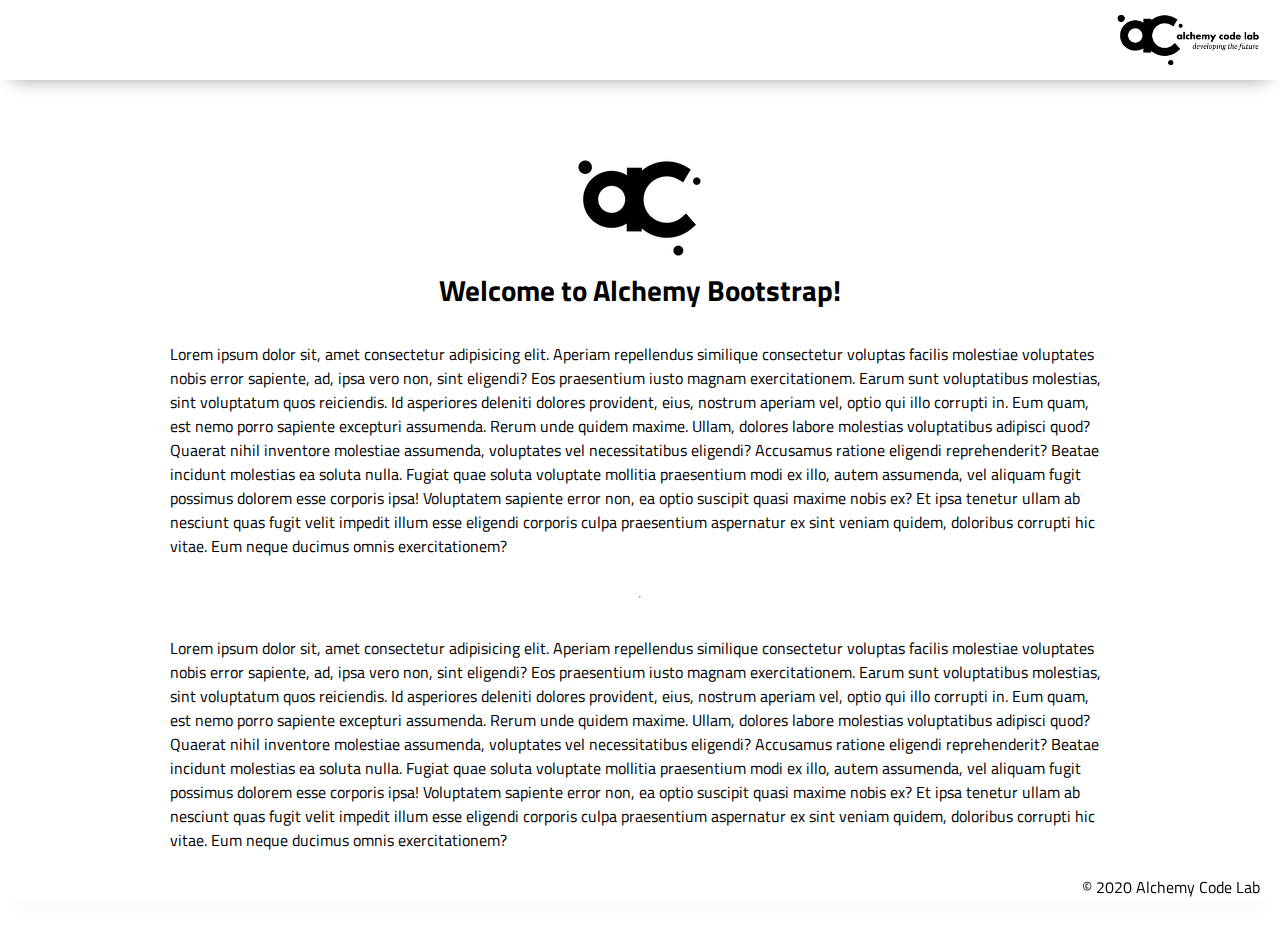
==== index.html @ 16d1131f "Initial commit" ====
<!DOCTYPE html>
<html lang="en">

<head>
    <meta charset="UTF-8">
    <meta name="viewport" content="width=device-width, initial-scale=1.0">
    <meta http-equiv="X-UA-Compatible" content="ie=edge">
    <link href="https://fonts.googleapis.com/css2?family=Titillium+Web:wght@300&display=swap" rel="stylesheet">
    <link rel="stylesheet" href="./styles/reset.css">
    <link rel="stylesheet" href="./styles/style.css">
    <link rel="stylesheet" href="./styles/home.css">
    <title>Document</title>
</head>

<body>
    <header>
        <div class="gutter-right logo">
            <img src="assets/big-logo.png" />
        </div>
    </header>
    <main>
        <section class="main-section">
            <img class="main-logo" src="./assets/alchemy-logo.png" />
            <h2>
                Welcome to Alchemy Bootstrap!
            </h2>

            <p>
                Lorem ipsum dolor sit, amet consectetur adipisicing elit. Aperiam repellendus similique consectetur
                voluptas facilis molestiae voluptates nobis error sapiente, ad, ipsa vero non, sint eligendi? Eos
                praesentium iusto magnam exercitationem.
                Earum sunt voluptatibus molestias, sint voluptatum quos reiciendis. Id asperiores deleniti dolores
                provident, eius, nostrum aperiam vel, optio qui illo corrupti in. Eum quam, est nemo porro sapiente
                excepturi assumenda.
                Rerum unde quidem maxime. Ullam, dolores labore molestias voluptatibus adipisci quod? Quaerat nihil
                inventore molestiae assumenda, voluptates vel necessitatibus eligendi? Accusamus ratione eligendi
                reprehenderit? Beatae incidunt molestias ea soluta nulla.
                Fugiat quae soluta voluptate mollitia praesentium modi ex illo, autem assumenda, vel aliquam fugit
                possimus dolorem esse corporis ipsa! Voluptatem sapiente error non, ea optio suscipit quasi maxime nobis
                ex?
                Et ipsa tenetur ullam ab nesciunt quas fugit velit impedit illum esse eligendi corporis culpa
                praesentium aspernatur ex sint veniam quidem, doloribus corrupti hic vitae. Eum neque ducimus omnis
                exercitationem?
            </p>
            <hr />
            <p>
                Lorem ipsum dolor sit, amet consectetur adipisicing elit. Aperiam repellendus similique consectetur
                voluptas facilis molestiae voluptates nobis error sapiente, ad, ipsa vero non, sint eligendi? Eos
                praesentium iusto magnam exercitationem.
                Earum sunt voluptatibus molestias, sint voluptatum quos reiciendis. Id asperiores deleniti dolores
                provident, eius, nostrum aperiam vel, optio qui illo corrupti in. Eum quam, est nemo porro sapiente
                excepturi assumenda.
                Rerum unde quidem maxime. Ullam, dolores labore molestias voluptatibus adipisci quod? Quaerat nihil
                inventore molestiae assumenda, voluptates vel necessitatibus eligendi? Accusamus ratione eligendi
                reprehenderit? Beatae incidunt molestias ea soluta nulla.
                Fugiat quae soluta voluptate mollitia praesentium modi ex illo, autem assumenda, vel aliquam fugit
                possimus dolorem esse corporis ipsa! Voluptatem sapiente error non, ea optio suscipit quasi maxime nobis
                ex?
                Et ipsa tenetur ullam ab nesciunt quas fugit velit impedit illum esse eligendi corporis culpa
                praesentium aspernatur ex sint veniam quidem, doloribus corrupti hic vitae. Eum neque ducimus omnis
                exercitationem?
            </p>

        </section>
    </main>
    <footer>
        <div class="copy gutter-right">&copy; 2020 Alchemy Code Lab</div>
    </footer>

    <script type="module" src="./app.js"></script>
</body>

</html>
---- styles/style.css ----
body {
    /* https://coolors.co/generate and click export -> scss to get the colors to copy and paste below*/
    /* --color1: hsla(349, 69%, 76%, 1);
    --color2: hsla(207, 67%, 44%, 1);
    --color3: hsla(200, 61%, 56%, 1);
    --color4: hsla(187, 41%, 94%, 1);
    --color5: hsla(170, 28%, 95%, 1); */

    /* --color1: hsla(45, 86%, 83%, 1);
    --color2: hsla(135, 65%, 98%, 1);
    --color3: hsla(315, 37%, 86%, 1);
    --color4: hsla(45, 73%, 98%, 1);
    --color5: hsla(224, 40%, 79%, 1); */
    
    --header-height: 80px;
    --shadow: 0px 10px 20px -12px rgba(0,0,0,0.45);
    --gutter: 30px;
    --footer-height: 25px;
    
    font-family: 'Titillium Web', sans-serif;
    background-color: var(--color2);
}

main {
    display: flex;
    flex-direction: column;
    justify-content: center;
    align-items: center;
    margin-bottom: calc(var(--footer-height));
}

section {
    background-color: var(--color5);
    width: 1000px;
    max-width: 80%;
    display: flex;
    flex-direction: column;
    justify-content: center;
    align-items: center;
    padding-top: var(--gutter);
    padding-bottom: var(--gutter);
    margin-top: var(--gutter);
    margin-bottom: var(--gutter);
    border: solid 2px var(--color1);
}

header {
    display: flex;
    justify-content: flex-end;
    background-color: var(--color3);
    height: var(--header-height);
    box-shadow: var(--shadow);
}

footer {
    display: flex;
    justify-content: flex-end;
    background-color: var(--color3);
    box-shadow: var(--shadow);
}


h2 {
    font-size: 1.8rem;
    font-weight: bold;
}

.gutter-right {
    margin-right: 20px;
}

.main-logo {
    animation: pulse 5s infinite ease-in-out;
}

header img {
    height: var(--header-height);
}

p {
    margin: var(--gutter);
}
  
footer {
    position: fixed;
    width: 100%;
    bottom: 0;
    height: var(--footer-height);
    display: flex;
    justify-content: flex-end;
    background-color: var(--color3);
    box-shadow: var(--shadow);
}
  
  @keyframes pulse {
    20% {
      transform: rotate3d(-10, -10, -10, 50deg) scale(1.2);
    }

    40% {
        transform: rotate3d(10, 10, -10, 50deg) scale(1);
    }

    60% {
        transform: rotate3d(-10, 10, 10, 50deg) scale(1.2);
      }

    80% {
        transform: rotate3d(10, 10, 10, 50deg) scale(1);
    }

  }
---- styles/home.css ----
/* add home page styles here */
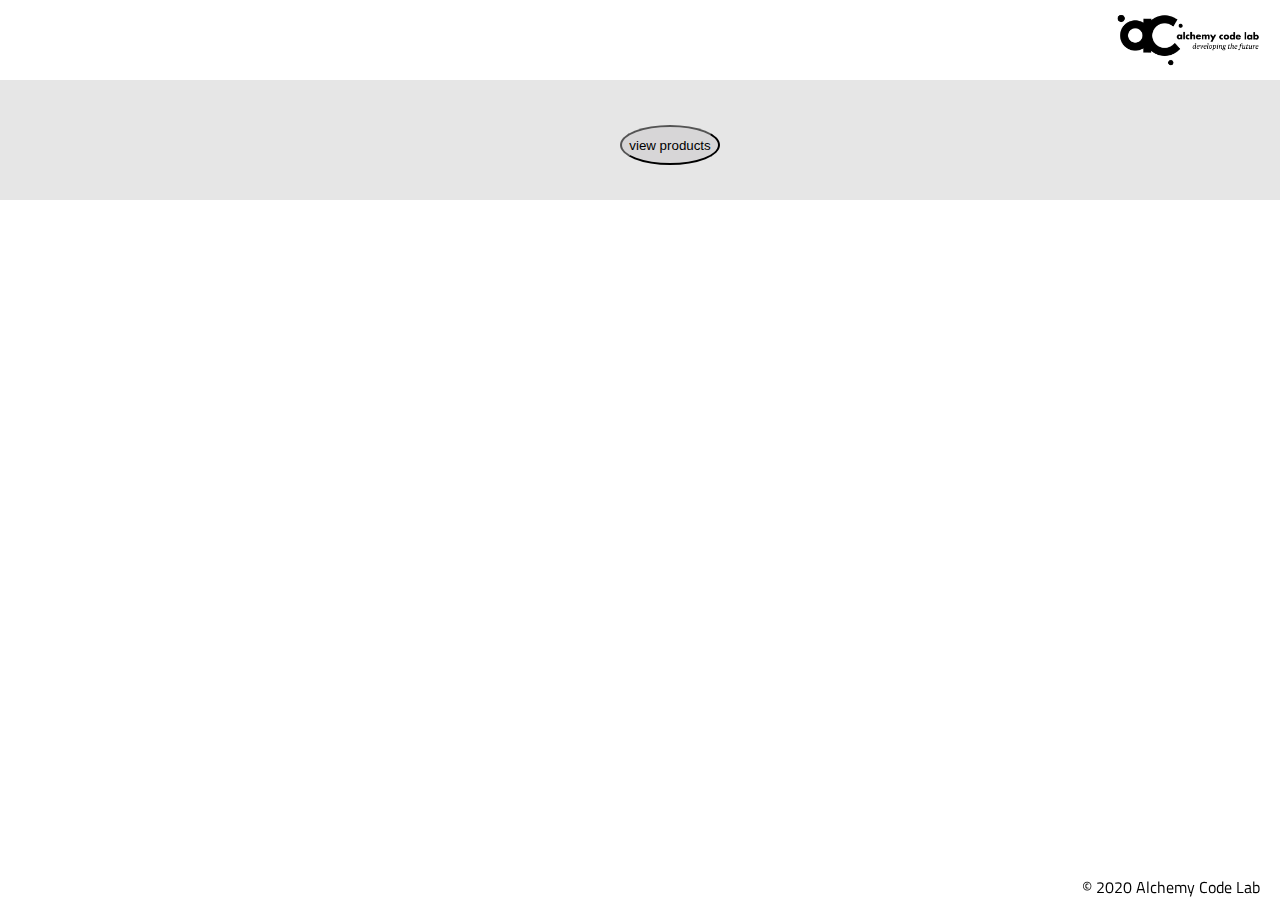
==== commit 2e5bffbb: "completed with style, js, html but no test done" ====
--- a/index.html
+++ b/index.html
@@ -19,48 +19,9 @@
         </div>
     </header>
     <main>
-        <section class="main-section">
-            <img class="main-logo" src="./assets/alchemy-logo.png" />
-            <h2>
-                Welcome to Alchemy Bootstrap!
-            </h2>
-
-            <p>
-                Lorem ipsum dolor sit, amet consectetur adipisicing elit. Aperiam repellendus similique consectetur
-                voluptas facilis molestiae voluptates nobis error sapiente, ad, ipsa vero non, sint eligendi? Eos
-                praesentium iusto magnam exercitationem.
-                Earum sunt voluptatibus molestias, sint voluptatum quos reiciendis. Id asperiores deleniti dolores
-                provident, eius, nostrum aperiam vel, optio qui illo corrupti in. Eum quam, est nemo porro sapiente
-                excepturi assumenda.
-                Rerum unde quidem maxime. Ullam, dolores labore molestias voluptatibus adipisci quod? Quaerat nihil
-                inventore molestiae assumenda, voluptates vel necessitatibus eligendi? Accusamus ratione eligendi
-                reprehenderit? Beatae incidunt molestias ea soluta nulla.
-                Fugiat quae soluta voluptate mollitia praesentium modi ex illo, autem assumenda, vel aliquam fugit
-                possimus dolorem esse corporis ipsa! Voluptatem sapiente error non, ea optio suscipit quasi maxime nobis
-                ex?
-                Et ipsa tenetur ullam ab nesciunt quas fugit velit impedit illum esse eligendi corporis culpa
-                praesentium aspernatur ex sint veniam quidem, doloribus corrupti hic vitae. Eum neque ducimus omnis
-                exercitationem?
-            </p>
-            <hr />
-            <p>
-                Lorem ipsum dolor sit, amet consectetur adipisicing elit. Aperiam repellendus similique consectetur
-                voluptas facilis molestiae voluptates nobis error sapiente, ad, ipsa vero non, sint eligendi? Eos
-                praesentium iusto magnam exercitationem.
-                Earum sunt voluptatibus molestias, sint voluptatum quos reiciendis. Id asperiores deleniti dolores
-                provident, eius, nostrum aperiam vel, optio qui illo corrupti in. Eum quam, est nemo porro sapiente
-                excepturi assumenda.
-                Rerum unde quidem maxime. Ullam, dolores labore molestias voluptatibus adipisci quod? Quaerat nihil
-                inventore molestiae assumenda, voluptates vel necessitatibus eligendi? Accusamus ratione eligendi
-                reprehenderit? Beatae incidunt molestias ea soluta nulla.
-                Fugiat quae soluta voluptate mollitia praesentium modi ex illo, autem assumenda, vel aliquam fugit
-                possimus dolorem esse corporis ipsa! Voluptatem sapiente error non, ea optio suscipit quasi maxime nobis
-                ex?
-                Et ipsa tenetur ullam ab nesciunt quas fugit velit impedit illum esse eligendi corporis culpa
-                praesentium aspernatur ex sint veniam quidem, doloribus corrupti hic vitae. Eum neque ducimus omnis
-                exercitationem?
-            </p>
-
+        <section class="main-section" id="main-section">
+            
+        <button id="view-products">view products</button>
         </section>
     </main>
     <footer>
--- a/styles/home.css
+++ b/styles/home.css
@@ -1 +1,53 @@
-/* add home page styles here */+li{
+list-style: none;
+display: flex;
+flex-direction: column;
+text-align: center;
+justify-content: space-evenly;
+padding: 3px;
+margin: 3px;
+
+
+}
+
+li:hover{
+
+    color:rgb(10, 38, 61);
+    font-weight: bold;
+    font-size: 15px;
+  
+}
+
+
+#main-section{
+    display: flex;
+flex-direction: row;
+justify-content: space-evenly;
+padding: 5px;
+
+}
+
+button{
+    height: 40px;
+    width: 100px;
+    margin-left: 60px;
+    margin-top: 10px;
+    background-color: rgba(202, 199, 202, 0.527);
+    border-color: black;
+    border-radius: 50%;
+    
+}
+button:hover{
+background-color: rgba(1, 46, 83, 0.274);
+
+}
+img{
+
+    background-color: rgb(255, 255, 255);
+    border-radius: 20px;
+    
+}
+main{ 
+    background-color: rgb(230, 230, 230);
+}
+
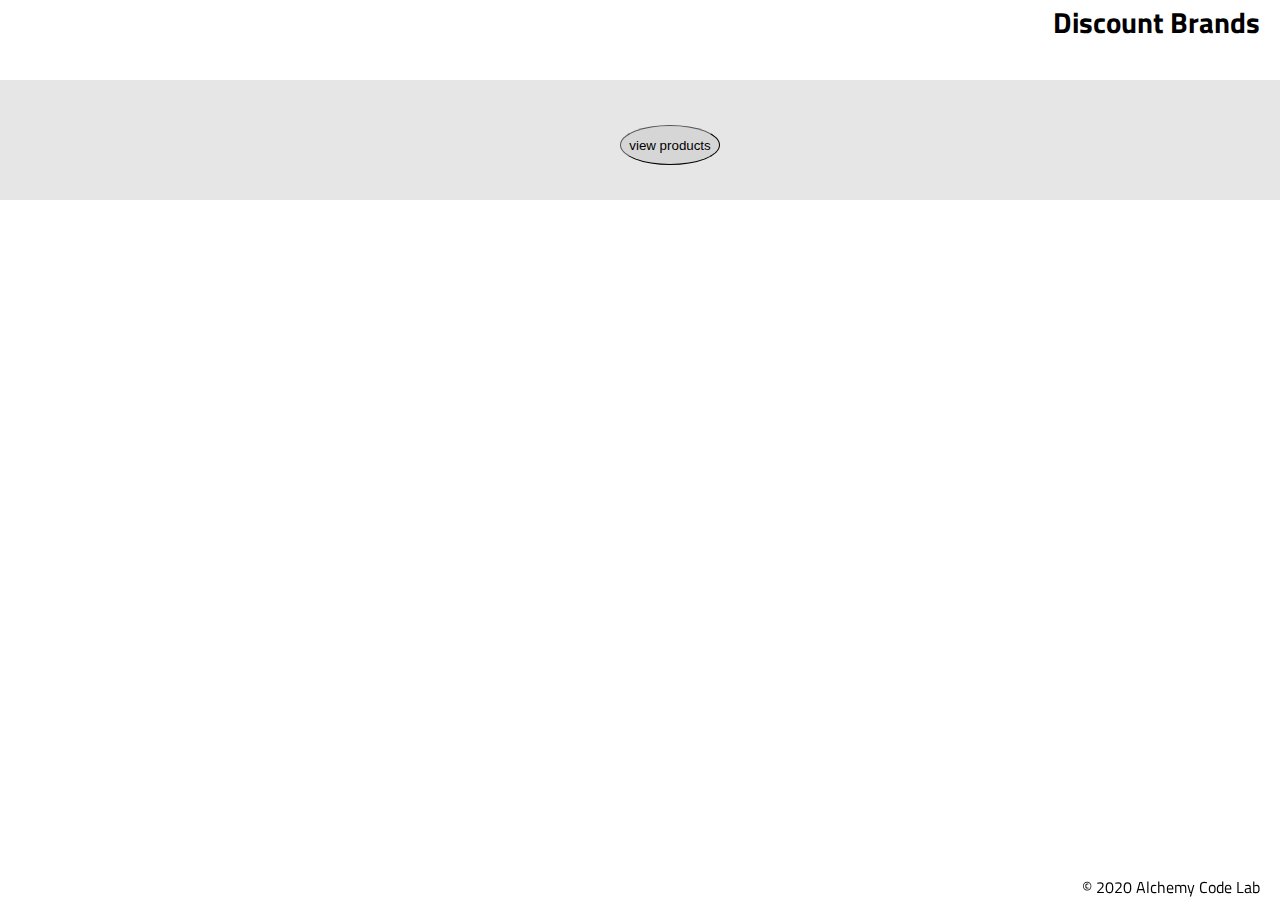
==== commit 48803e16: "styles changed" ====
--- a/index.html
+++ b/index.html
@@ -15,12 +15,13 @@
 <body>
     <header>
         <div class="gutter-right logo">
-            <img src="assets/big-logo.png" />
+           
+            <h2>Discount Brands</h2>
         </div>
     </header>
     <main>
         <section class="main-section" id="main-section">
-            
+
         <button id="view-products">view products</button>
         </section>
     </main>
--- a/styles/home.css
+++ b/styles/home.css
@@ -5,7 +5,7 @@
 text-align: center;
 justify-content: space-evenly;
 padding: 3px;
-margin: 3px;
+margin: 20px;
 
 
 }
@@ -35,10 +35,11 @@
     background-color: rgba(202, 199, 202, 0.527);
     border-color: black;
     border-radius: 50%;
+    border-width: 1px;
     
 }
 button:hover{
-background-color: rgba(1, 46, 83, 0.274);
+background-color: white;
 
 }
 img{
@@ -51,3 +52,17 @@
     background-color: rgb(230, 230, 230);
 }
 
+.logo{
+
+    display: flex;
+    flex-direction: column;
+}
+
+span{
+
+    margin-top: 10px;
+}
+
+h3{
+    margin-bottom: 10px;
+}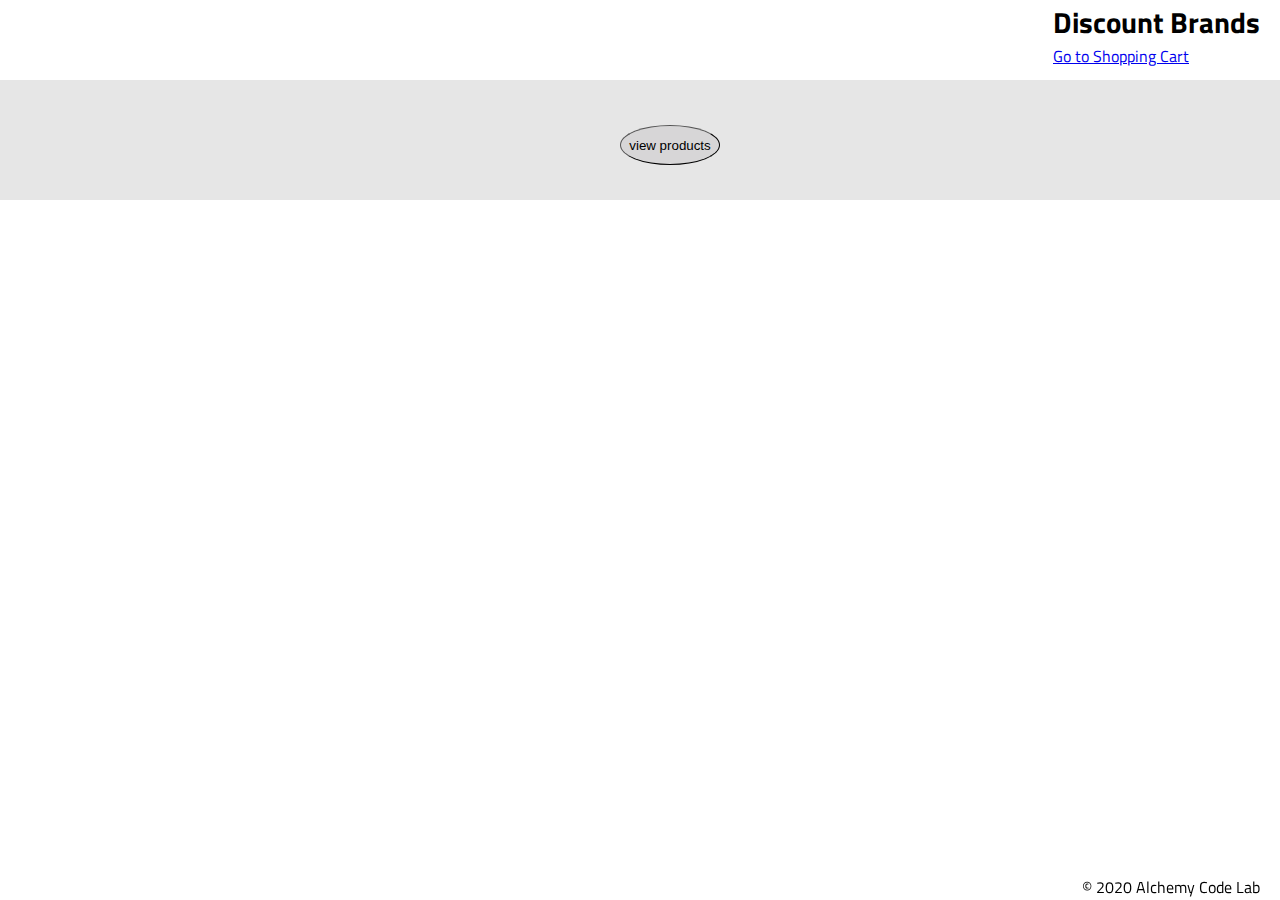
==== commit cf2c5686: "adding changes" ====
--- a/index.html
+++ b/index.html
@@ -17,6 +17,7 @@
         <div class="gutter-right logo">
            
             <h2>Discount Brands</h2>
+            <a href="cart">Go to Shopping Cart</a>
         </div>
     </header>
     <main>
@@ -24,6 +25,7 @@
 
         <button id="view-products">view products</button>
         </section>
+        
     </main>
     <footer>
         <div class="copy gutter-right">&copy; 2020 Alchemy Code Lab</div>
--- a/styles/home.css
+++ b/styles/home.css
@@ -1,8 +1,10 @@
+
+
 li{
 list-style: none;
 display: flex;
 flex-direction: column;
-text-align: center;
+text-align: justify;
 justify-content: space-evenly;
 padding: 3px;
 margin: 20px;
@@ -14,7 +16,7 @@
 
     color:rgb(10, 38, 61);
     font-weight: bold;
-    font-size: 15px;
+    
   
 }
 
@@ -24,6 +26,7 @@
 flex-direction: row;
 justify-content: space-evenly;
 padding: 5px;
+flex-wrap: wrap;
 
 }
 
@@ -50,6 +53,7 @@
 }
 main{ 
     background-color: rgb(230, 230, 230);
+  
 }
 
 .logo{
@@ -65,4 +69,4 @@
 
 h3{
     margin-bottom: 10px;
-}+}
